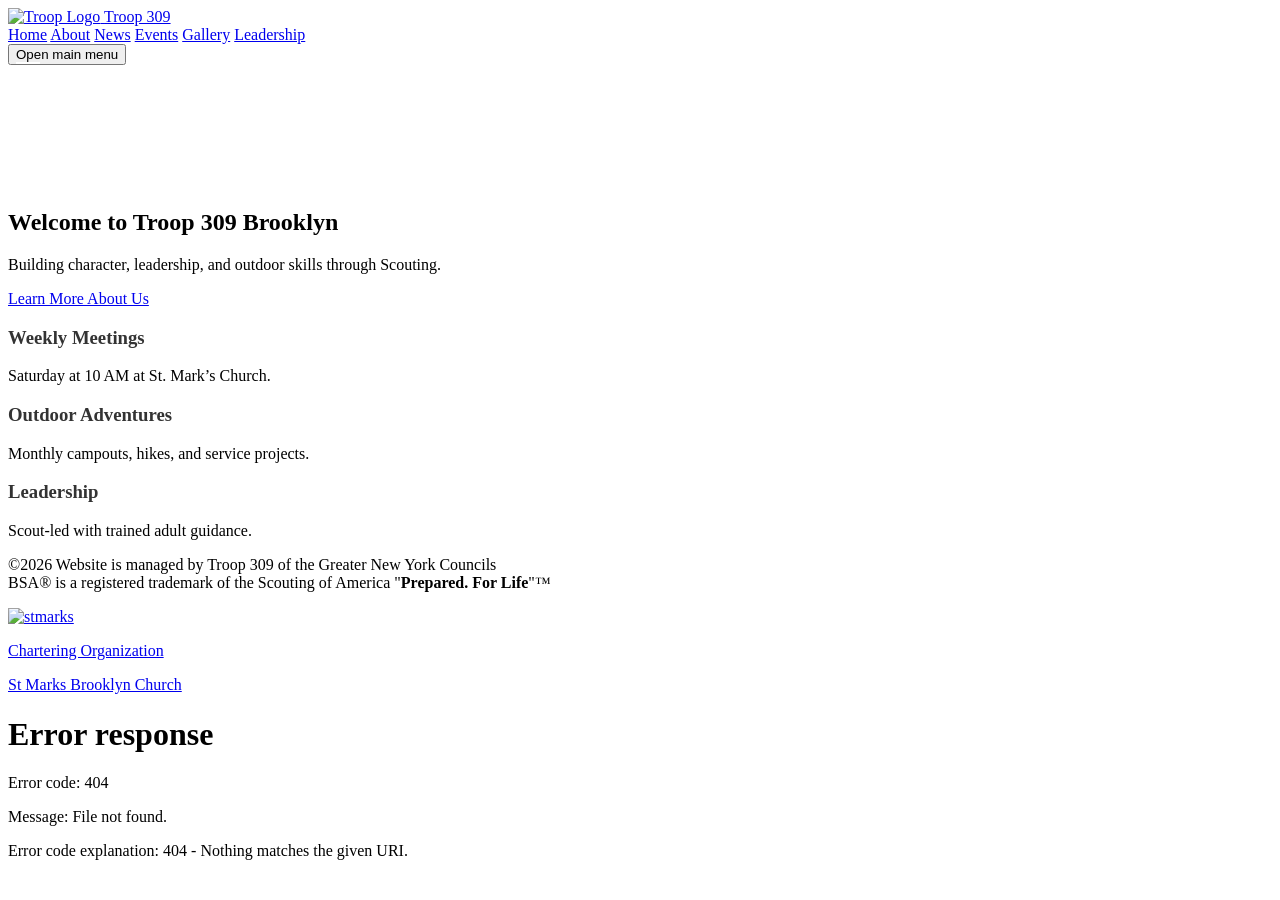
==== index.html @ e5eb91f5 "Add files via upload" ====
<!DOCTYPE html> 
<html lang="en" data-theme="light">
<head> 
    <title>Troop 309</title> 
<!-- Tailwind -->
    <script src="https://cdn.tailwindcss.com"></script>
<!-- Head Loader -->
    <script data-component="head"></script>
</head>
<body   class="bg-slate-50 text-slate-900 bg-red-100">
    <div data-component="nav"></div>
<!-- SECTION  HERO    -->
    <main id="hero" class="z-10 relative bg-cover bg-center bg-no-repeat text-white py-60 "
                    style="background-image: url('/assets/white-BSA-logo.png') ;">
        <div class="absolute inset-0 bg-gradient-to-b from-black/70 from-30% to-transparent"></div>
        <div class="relative  max-w-4xl mx-auto text-center px-4">
            <h2 class="text-4xl font-bold mb-4">Welcome to Troop 309 Brooklyn</h2>
          <p class="text-lg mb-6">
            Building character, leadership, and outdoor skills through Scouting.</p>
            <a href="about.html" class="button1 bg-white text-blue-700 px-6 py-3 rounded font-semibold hover:bg-slate-500">
            Learn More About Us
            </a>
        </div>
    </main>
<!-- SECTION QUICKS -->
    <section id="quick" class="py-16 bg-gray-100">
        <div class="max-w-5xl mx-auto grid grid-cols-1 md:grid-cols-3 gap-8 px-4">
            <div class="p-6 bg-white shadow rounded">
            <h3 class="text-xl font-semibold mb-2">Weekly Meetings</h3>
            <p class="text-gray-700">Saturday at 10 AM at St. Mark’s Church.</p>
            </div>

            <div class="p-6 bg-white shadow rounded">
            <h3 class="text-xl font-semibold mb-2">Outdoor Adventures</h3>
            <p class="text-gray-700">Monthly campouts, hikes, and service projects.</p>
            </div>

            <div class="p-6 bg-white shadow rounded">
            <h3 class="text-xl font-semibold mb-2">Leadership</h3>
            <p class="text-gray-700">Scout‑led with trained adult guidance.</p>
            </div>
        </div>
    </section>

<!-- SECTION FOOT -->
    <div data-component="footer"></div>

    <!-- Floating Action Buttons -->
    <div data-component="float" ></div>
    
    <script>fetch("/scripts/blog.js")</script>
    <script>fetch("/scripts/loadComponents.js")</script>
    <script src="/scripts/loadComponents.js" defer></script>
</body>
</html>
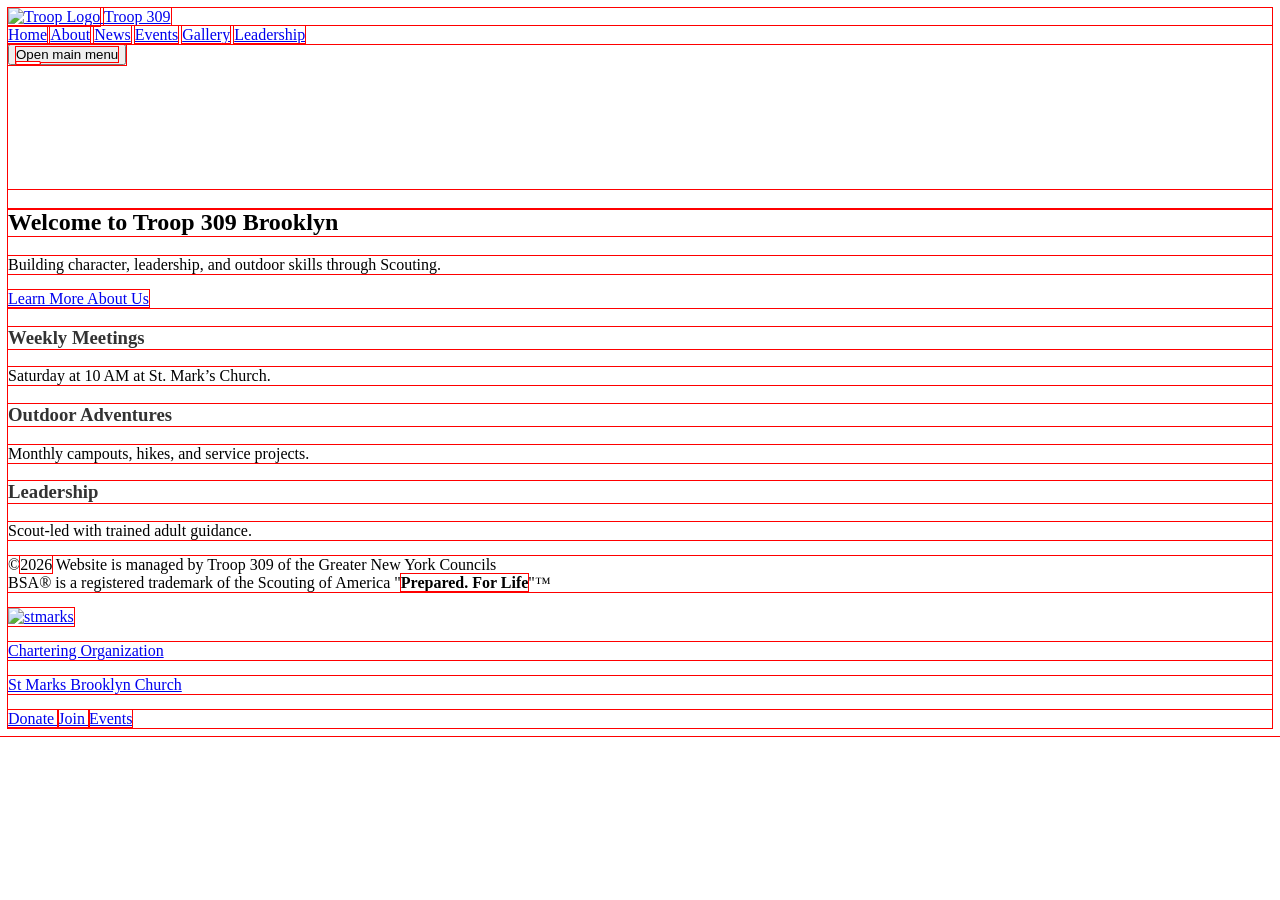
==== commit 50bc43d5: "Add files via upload" ====
--- a/index.html
+++ b/index.html
@@ -1,11 +1,12 @@
 <!DOCTYPE html> 
 <html lang="en" data-theme="light">
 <head> 
-    <title>Troop 309</title> 
+    <!-- <script src="/repo-name/scripts/loadComponents.js"></script> -->
+    <script src="/scripts/loadComponents.js" defer></script>
 <!-- Tailwind -->
     <script src="https://cdn.tailwindcss.com"></script>
 <!-- Head Loader -->
-    <script data-component="head"></script>
+    <!-- <script data-component="head"></script> -->
 </head>
 <body   class="bg-slate-50 text-slate-900 bg-red-100">
     <div data-component="nav"></div>
@@ -48,8 +49,7 @@
     <!-- Floating Action Buttons -->
     <div data-component="float" ></div>
     
-    <script>fetch("/scripts/blog.js")</script>
-    <script>fetch("/scripts/loadComponents.js")</script>
-    <script src="/scripts/loadComponents.js" defer></script>
+   
+
 </body>
-</html>+</html>
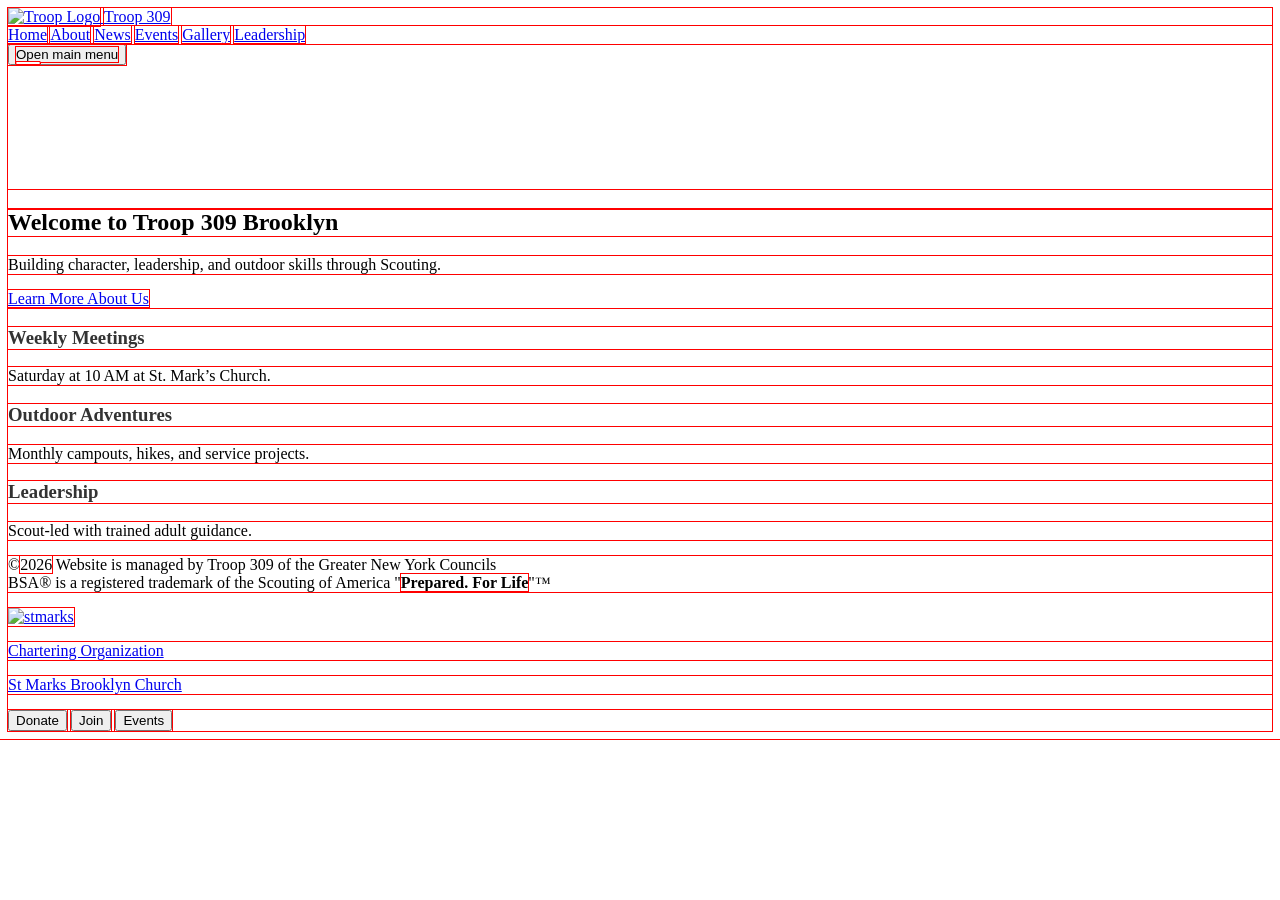
==== commit 1280ba13: "Add files via upload" ====
--- a/index.html
+++ b/index.html
@@ -2,7 +2,7 @@
 <html lang="en" data-theme="light">
 <head> 
     <!-- <script src="/repo-name/scripts/loadComponents.js"></script> -->
-    <script src="/scripts/loadComponents.js" defer></script>
+    <script src="scripts/loadComponents.js" defer></script>
 <!-- Tailwind -->
     <script src="https://cdn.tailwindcss.com"></script>
 <!-- Head Loader -->
@@ -12,7 +12,7 @@
     <div data-component="nav"></div>
 <!-- SECTION  HERO    -->
     <main id="hero" class="z-10 relative bg-cover bg-center bg-no-repeat text-white py-60 "
-                    style="background-image: url('/assets/white-BSA-logo.png') ;">
+                    style="background-image: url('assets/BSA_logo.svg') ;">
         <div class="absolute inset-0 bg-gradient-to-b from-black/70 from-30% to-transparent"></div>
         <div class="relative  max-w-4xl mx-auto text-center px-4">
             <h2 class="text-4xl font-bold mb-4">Welcome to Troop 309 Brooklyn</h2>
